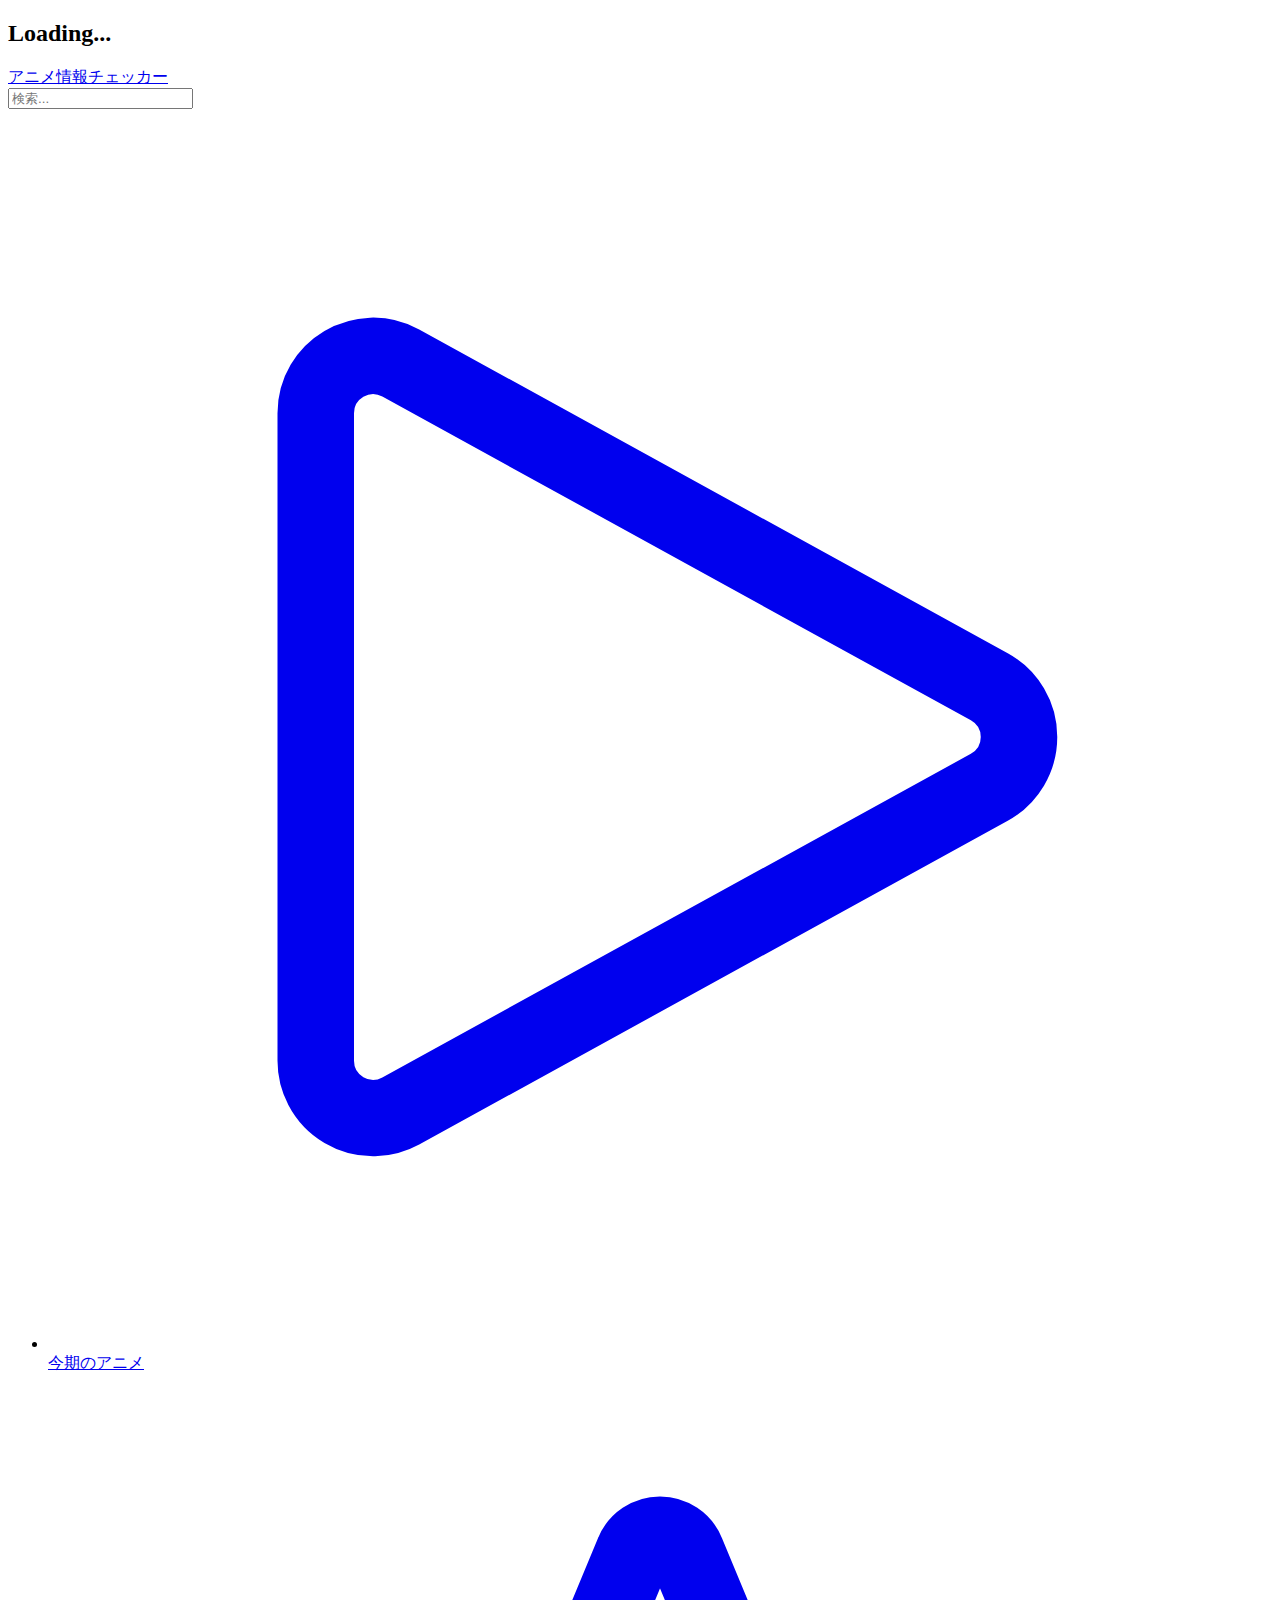
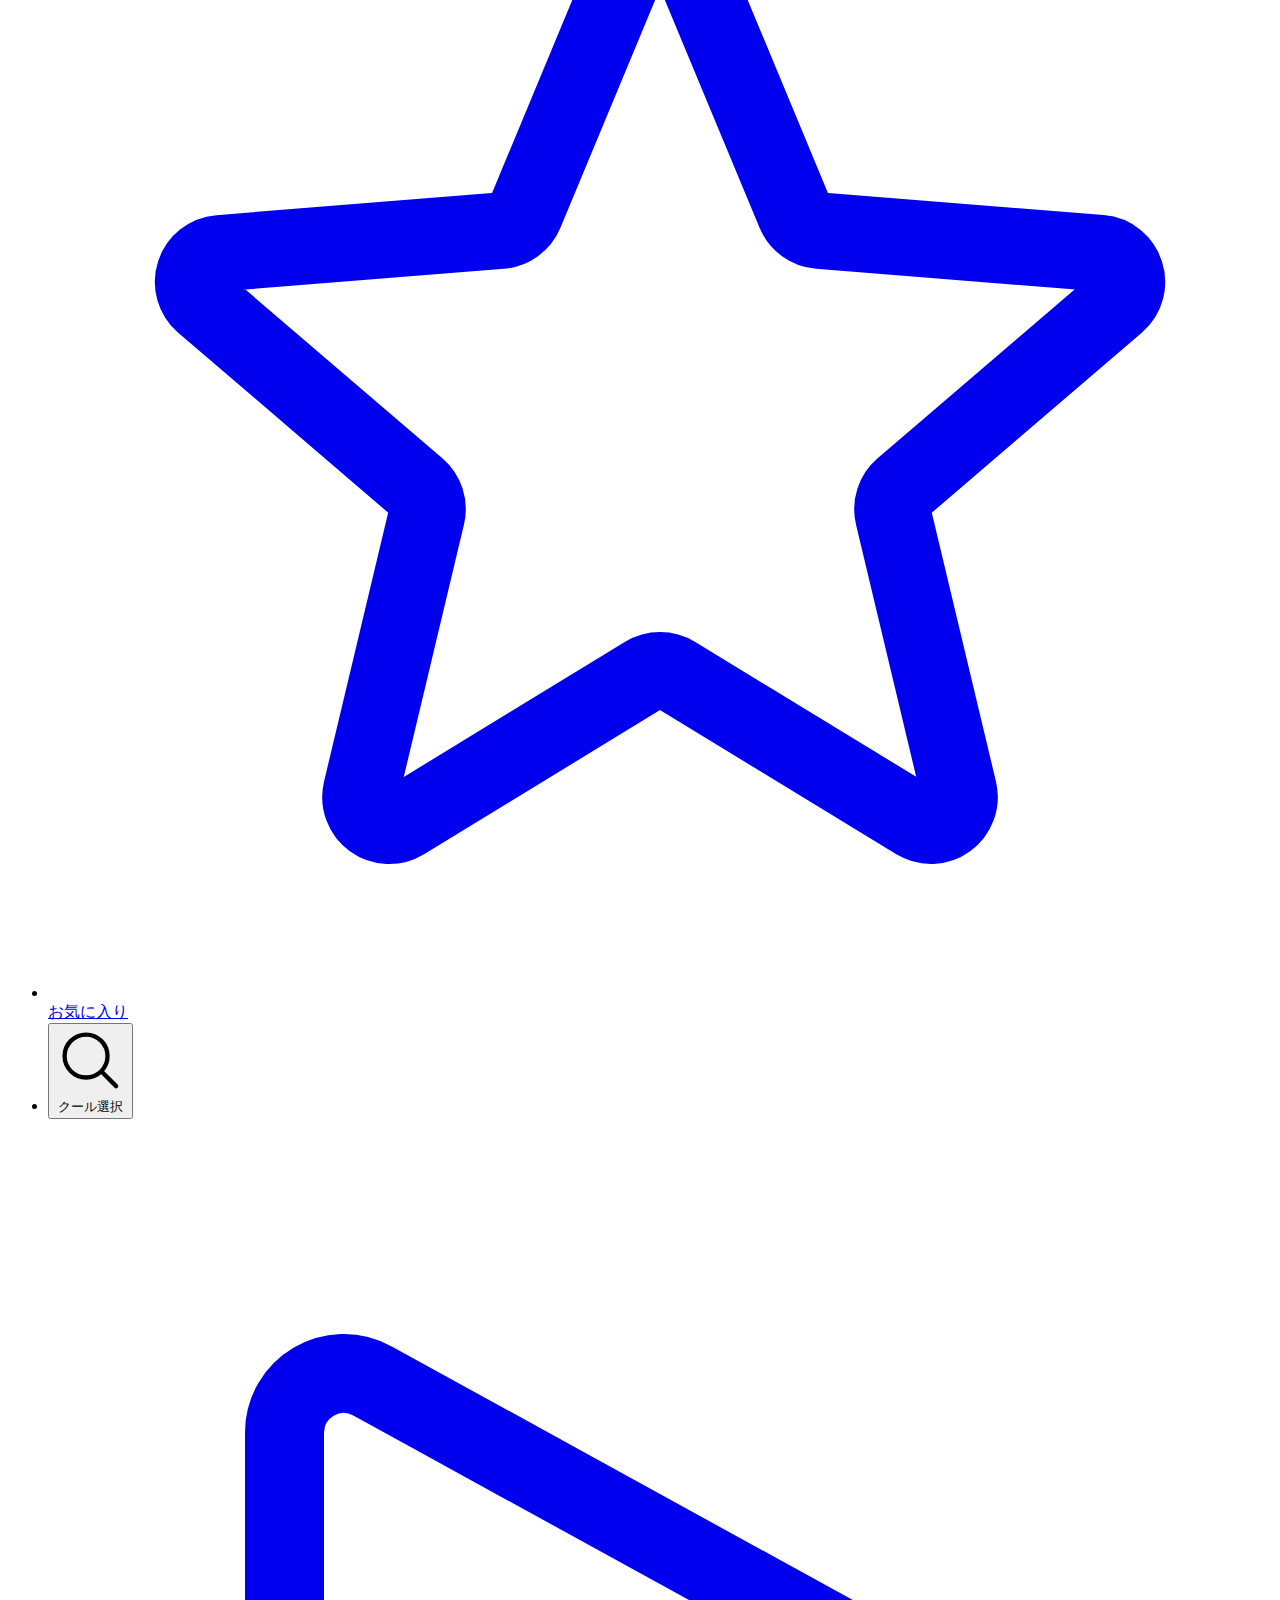
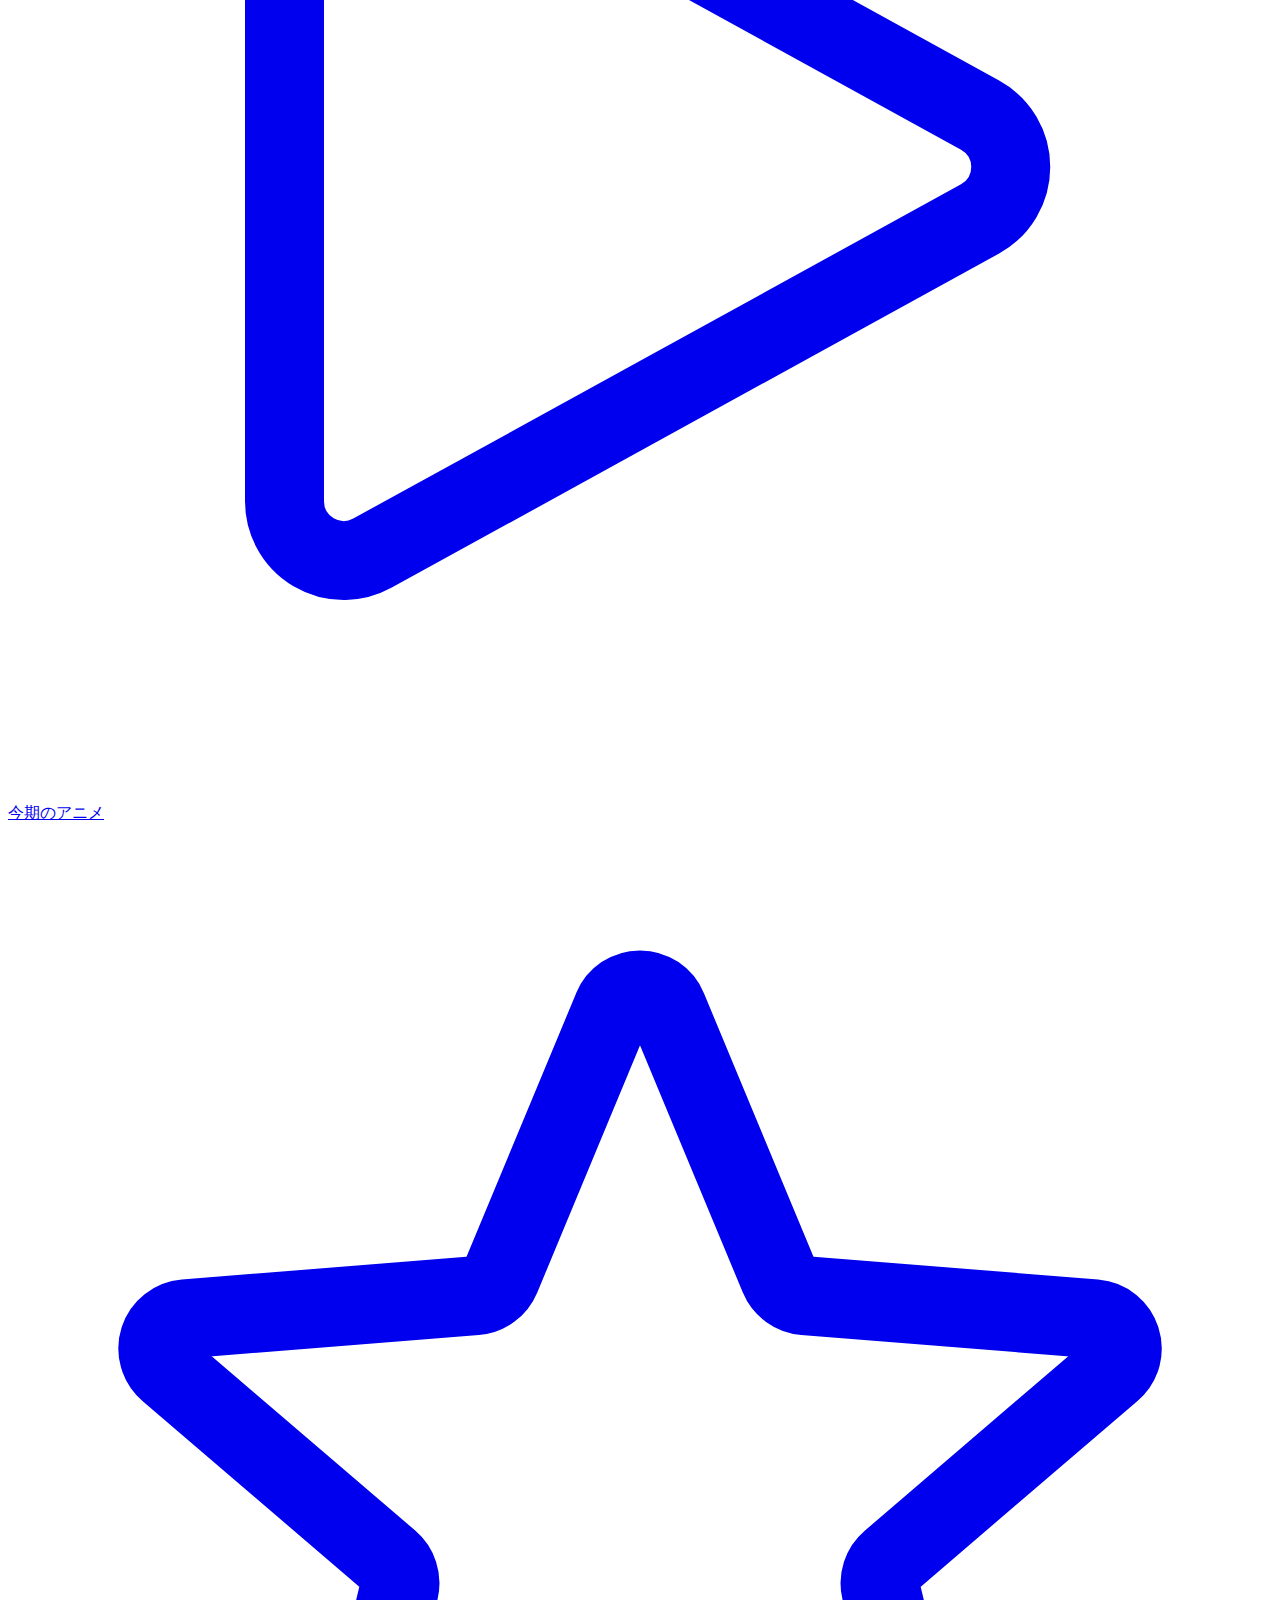
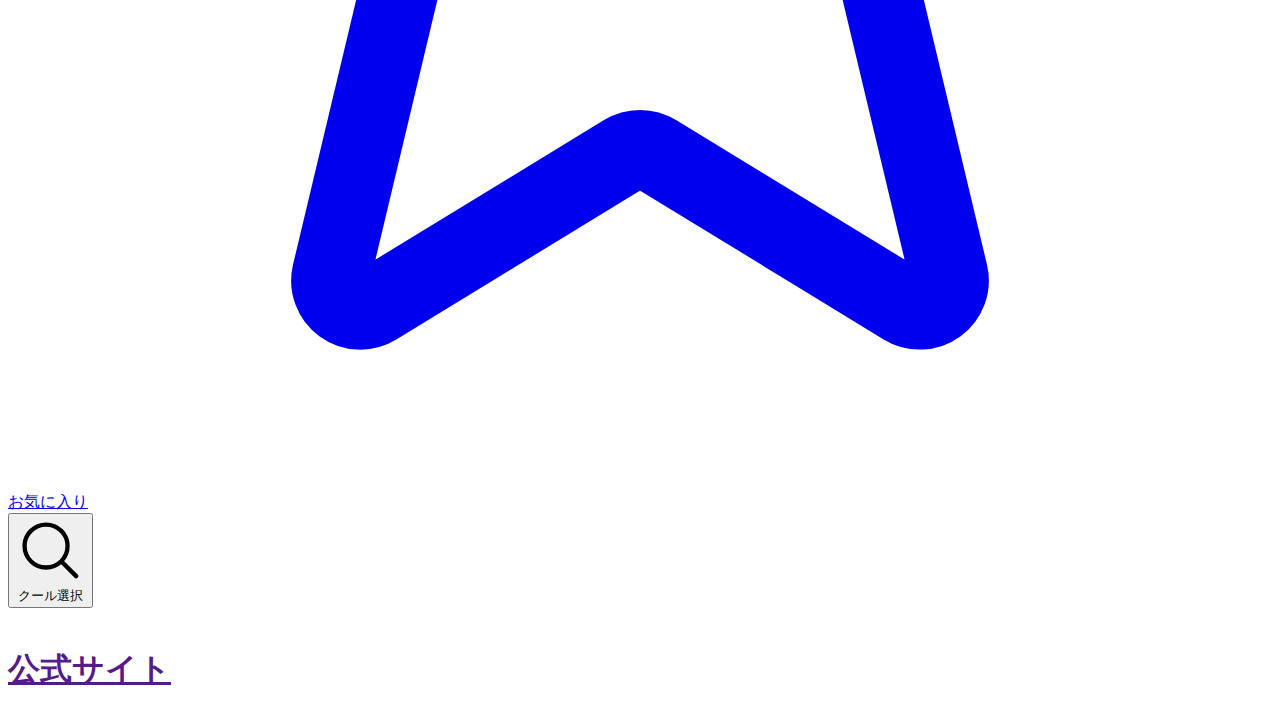
==== anime-info.html @ b95ae639 "✨ First Commit" ====
<!doctype html>
<html lang="jp" data-theme="night">

<head>
    <meta charset="UTF-8" />
    <link rel="icon" type="image/svg+xml" href="/vite.svg" />
    <meta name="viewport" content="width=device-width, initial-scale=1.0" />
    <script src="https://cdn.tailwindcss.com"></script>
    <link href="https://cdn.jsdelivr.net/npm/daisyui@3.5.1/dist/full.css" rel="stylesheet" type="text/css" />
    <title>アニメ情報チェッカー</title>
</head>

<body>
    <div id="loading"
        class="fixed top-0 left-0 right-0 bottom-0 w-full h-screen z-50 overflow-hidden bg-white flex flex-col items-center justify-center">
        <div class="flex justify-center my-20">
            <div class="animate-ping h-4 w-4 bg-blue-600 rounded-full"></div>
        </div>
        <h2 class="text-center text-black text-xl font-semibold">Loading...</h2>
    </div>

    <div class="navbar bg-base-100">
        <div class="flex-1">
            <a class="btn btn-ghost normal-case text-xl" href="/">アニメ情報チェッカー</a>
        </div>
        <div class="flex-none gap-2">
            <div class="form-control">
                <input type="text" placeholder="検索..." class="input input-bordered w-24 md:w-auto" id="search" />
            </div>
        </div>
    </div>

    <div class="flex">
        <aside id="default-sidebar"
            class="top-0 left-0 z-40 w-64 h-screen hidden 2xl:flex transition-transform -translate-x-full sm:translate-x-0"
            aria-label="Sidebar">
            <div class="h-full px-3 py-4 overflow-y-auto bg-gray-50 dark:bg-gray-800">
                <ul class="space-y-2 font-medium">
                    <li>
                        <a href="/"
                            class="flex items-center p-2 text-gray-900 rounded-lg dark:text-white hover:bg-gray-100 dark:hover:bg-gray-700 group">
                            <svg xmlns="http://www.w3.org/2000/svg" fill="none" viewBox="0 0 24 24" stroke-width="1.5"
                                stroke="currentColor" class="w-6 h-6">
                                <path stroke-linecap="round" stroke-linejoin="round"
                                    d="M5.25 5.653c0-.856.917-1.398 1.667-.986l11.54 6.348a1.125 1.125 0 010 1.971l-11.54 6.347a1.125 1.125 0 01-1.667-.985V5.653z" />
                            </svg>

                            <span class="ml-3 font-bold">今期のアニメ</span>
                        </a>
                    </li>
                    <li>
                        <a href="/liked.html"
                            class="flex items-center p-2 text-gray-900 rounded-lg dark:text-white hover:bg-gray-100 dark:hover:bg-gray-700 group">
                            <svg xmlns="http://www.w3.org/2000/svg" fill="none" viewBox="0 0 24 24" stroke-width="1.5"
                                stroke="currentColor" class="w-6 h-6">
                                <path stroke-linecap="round" stroke-linejoin="round"
                                    d="M11.48 3.499a.562.562 0 011.04 0l2.125 5.111a.563.563 0 00.475.345l5.518.442c.499.04.701.663.321.988l-4.204 3.602a.563.563 0 00-.182.557l1.285 5.385a.562.562 0 01-.84.61l-4.725-2.885a.563.563 0 00-.586 0L6.982 20.54a.562.562 0 01-.84-.61l1.285-5.386a.562.562 0 00-.182-.557l-4.204-3.602a.563.563 0 01.321-.988l5.518-.442a.563.563 0 00.475-.345L11.48 3.5z" />
                            </svg>

                            <span class="ml-3 font-bold">お気に入り</span>
                        </a>
                    </li>

                    <li>
                        <button onclick="my_modal_5.showModal()"
                            class="flex items-center p-2 text-gray-900 rounded-lg dark:text-white hover:bg-gray-100 dark:hover:bg-gray-700 group">
                            <svg xmlns="http://www.w3.org/2000/svg" fill="none" viewBox="0 0 24 24" stroke-width="1.5"
                                stroke="currentColor" class="w-6 h-6">
                                <path stroke-linecap="round" stroke-linejoin="round"
                                    d="M21 21l-5.197-5.197m0 0A7.5 7.5 0 105.196 5.196a7.5 7.5 0 0010.607 10.607z" />
                            </svg>

                            <span class="ml-3 font-bold">クール選択</span>
                        </button>
                    </li>
                </ul>
            </div>
        </aside>

        <div class="btm-nav 2xl:hidden z-40">
            <li>
                <a href="/">
                    <svg xmlns="http://www.w3.org/2000/svg" fill="none" viewBox="0 0 24 24" stroke-width="1.5"
                        stroke="currentColor" class="w-6 h-6 m-auto">
                        <path stroke-linecap="round" stroke-linejoin="round"
                            d="M5.25 5.653c0-.856.917-1.398 1.667-.986l11.54 6.348a1.125 1.125 0 010 1.971l-11.54 6.347a1.125 1.125 0 01-1.667-.985V5.653z" />
                    </svg>

                    <span class="ml-3 font-bold">今期のアニメ</span>
                </a>
            </li>
            <li>
                <a href="/liked.html">
                    <svg xmlns="http://www.w3.org/2000/svg" fill="none" viewBox="0 0 24 24" stroke-width="1.5"
                        stroke="currentColor" class="w-6 h-6 m-auto">
                        <path stroke-linecap="round" stroke-linejoin="round"
                            d="M11.48 3.499a.562.562 0 011.04 0l2.125 5.111a.563.563 0 00.475.345l5.518.442c.499.04.701.663.321.988l-4.204 3.602a.563.563 0 00-.182.557l1.285 5.385a.562.562 0 01-.84.61l-4.725-2.885a.563.563 0 00-.586 0L6.982 20.54a.562.562 0 01-.84-.61l1.285-5.386a.562.562 0 00-.182-.557l-4.204-3.602a.563.563 0 01.321-.988l5.518-.442a.563.563 0 00.475-.345L11.48 3.5z" />
                    </svg>

                    <span class="ml-3 font-bold">お気に入り</span>
                </a>
            </li>

            <li>
                <button onclick="my_modal_5.showModal()">
                    <svg xmlns="http://www.w3.org/2000/svg" fill="none" viewBox="0 0 24 24" stroke-width="1.5"
                        stroke="currentColor" class="w-6 h-6 m-auto">
                        <path stroke-linecap="round" stroke-linejoin="round"
                            d="M21 21l-5.197-5.197m0 0A7.5 7.5 0 105.196 5.196a7.5 7.5 0 0010.607 10.607z" />
                    </svg>

                    <span class="ml-3 font-bold">クール選択</span>
                </button>
            </li>
        </div>

        <dialog id="my_modal_5" class="modal modal-bottom sm:modal-middle">
            <form method="dialog" class="modal-box">
                <h3 class="font-bold text-lg">クールを選択</h3>
                <div class="flex py-5">
                    <select class="select select-primary w-full max-w-xs" id="years">
                    </select>

                    <select class="select select-primary w-full max-w-xs" id="seasons">
                        <option id="1">冬</option>
                        <option id="2">春</option>
                        <option id="3">夏</option>
                        <option id="4">秋</option>
                    </select>
                </div>

                <div class="modal-action">
                    <!-- if there is a button in form, it will close the modal -->
                    <button class="btn" id="searchButton">Search</button>
                    <button class="btn">cancel</button>
                </div>
            </form>
        </dialog>

        <dialog id="my_modal_6" class="modal modal-bottom sm:modal-middle">
            <form method="dialog" class="modal-box">
                <h3 class="font-bold text-lg">アニメをお気に入りから削除しますか?</h3>
                <p class="py-4">このアニメをお気に入りから削除します。本当によろしいですか?</p>

                <div class="modal-action">
                    <button class="btn btn-error w-32 h-12" id="removeButton">お気に入りから削除</button>
                    <button class="btn">cancel</button>
                </div>
            </form>
        </dialog>

        <div id="animeinfo">
            <img src="" class="w-screen h-96 object-cover object-left-center" id="image">
            <h1 class="text-4xl font-bold p-5" id="title"></h1>
            <div id="likeButton">
            </div>
            <h1 class="text-2xl p-5" id="twitter"></h1>
            <h1 class="px-5" id="twitter-tag"></h1>
            <h1 class="px-5" id="seichi"></h1>
            <a href="" id="official-site">
                <h1 class="px-5">公式サイト</h1>
            </a>
            <h1 class="py-20"></h1>
        </div>

        <script src="/scripts/index.js"></script>
        <script type="module" src="/scripts/anime-info.js"></script>
    </div>

</body>

</html>
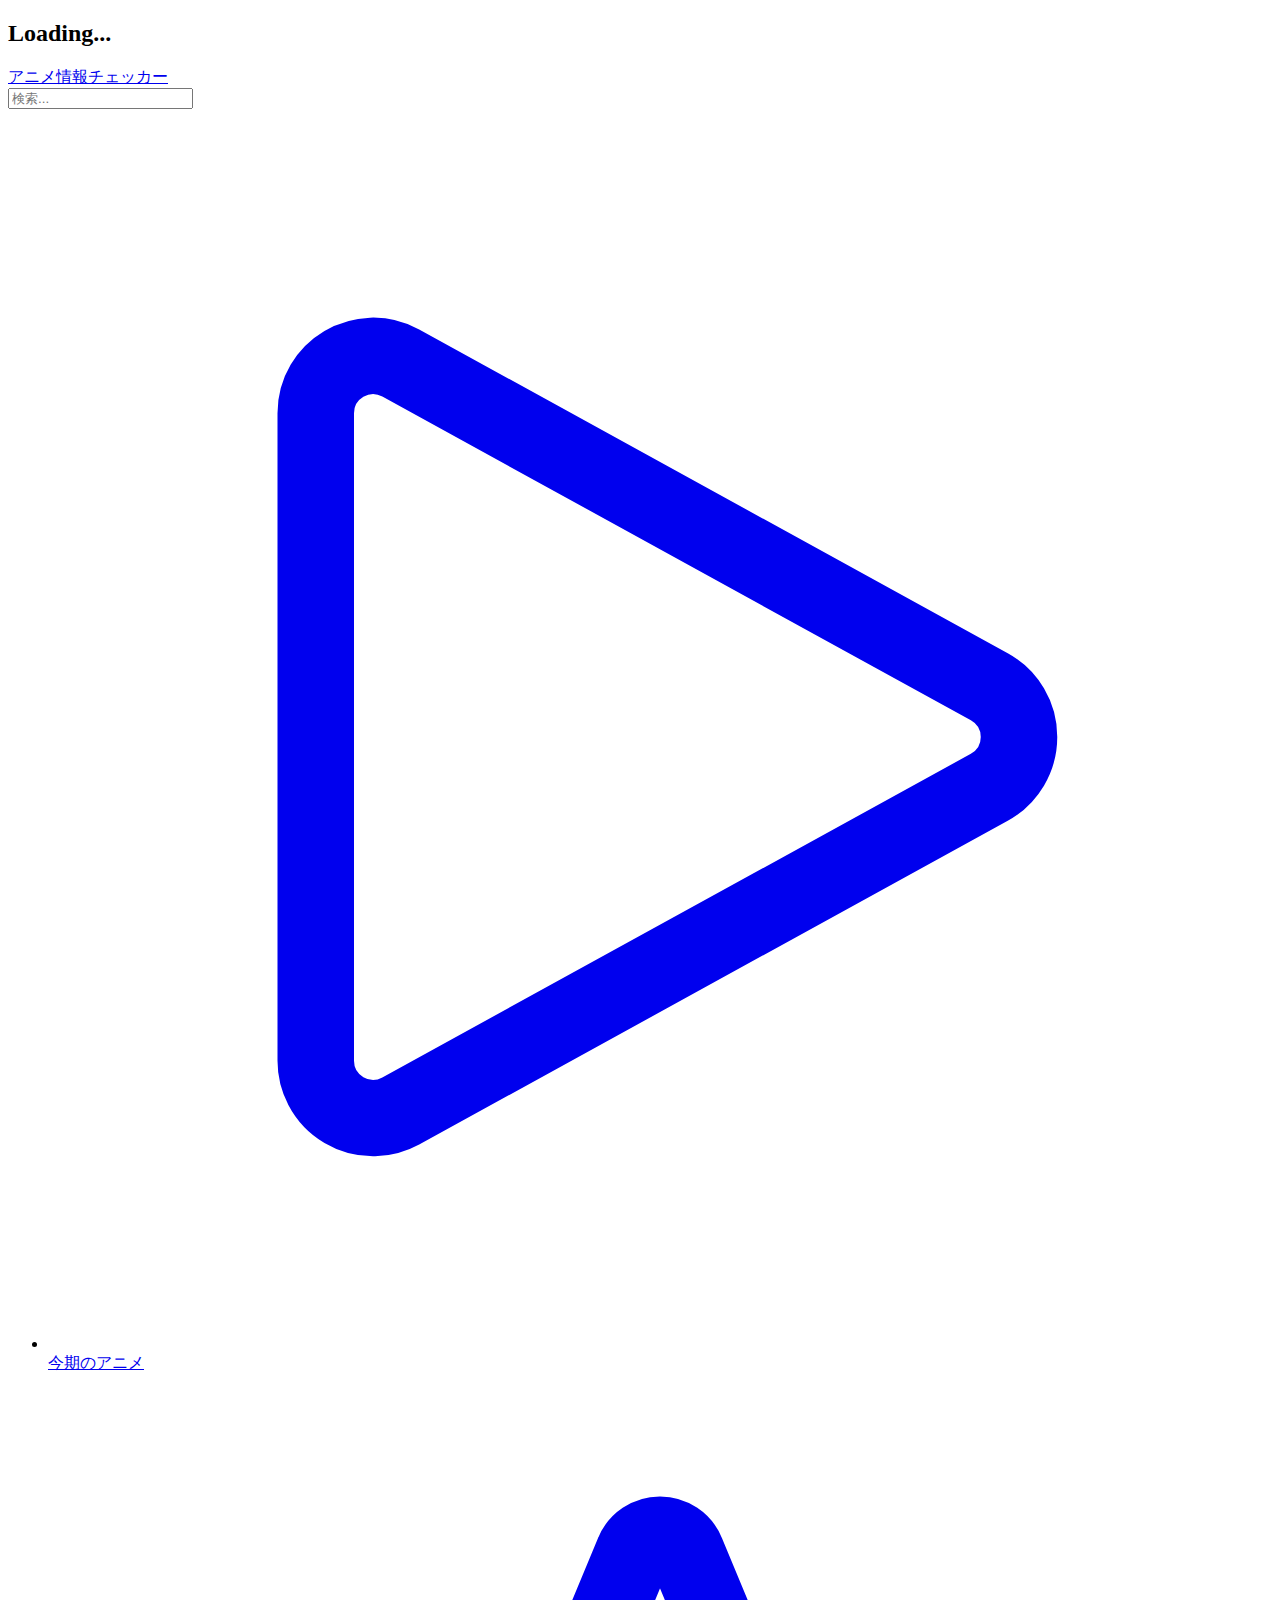
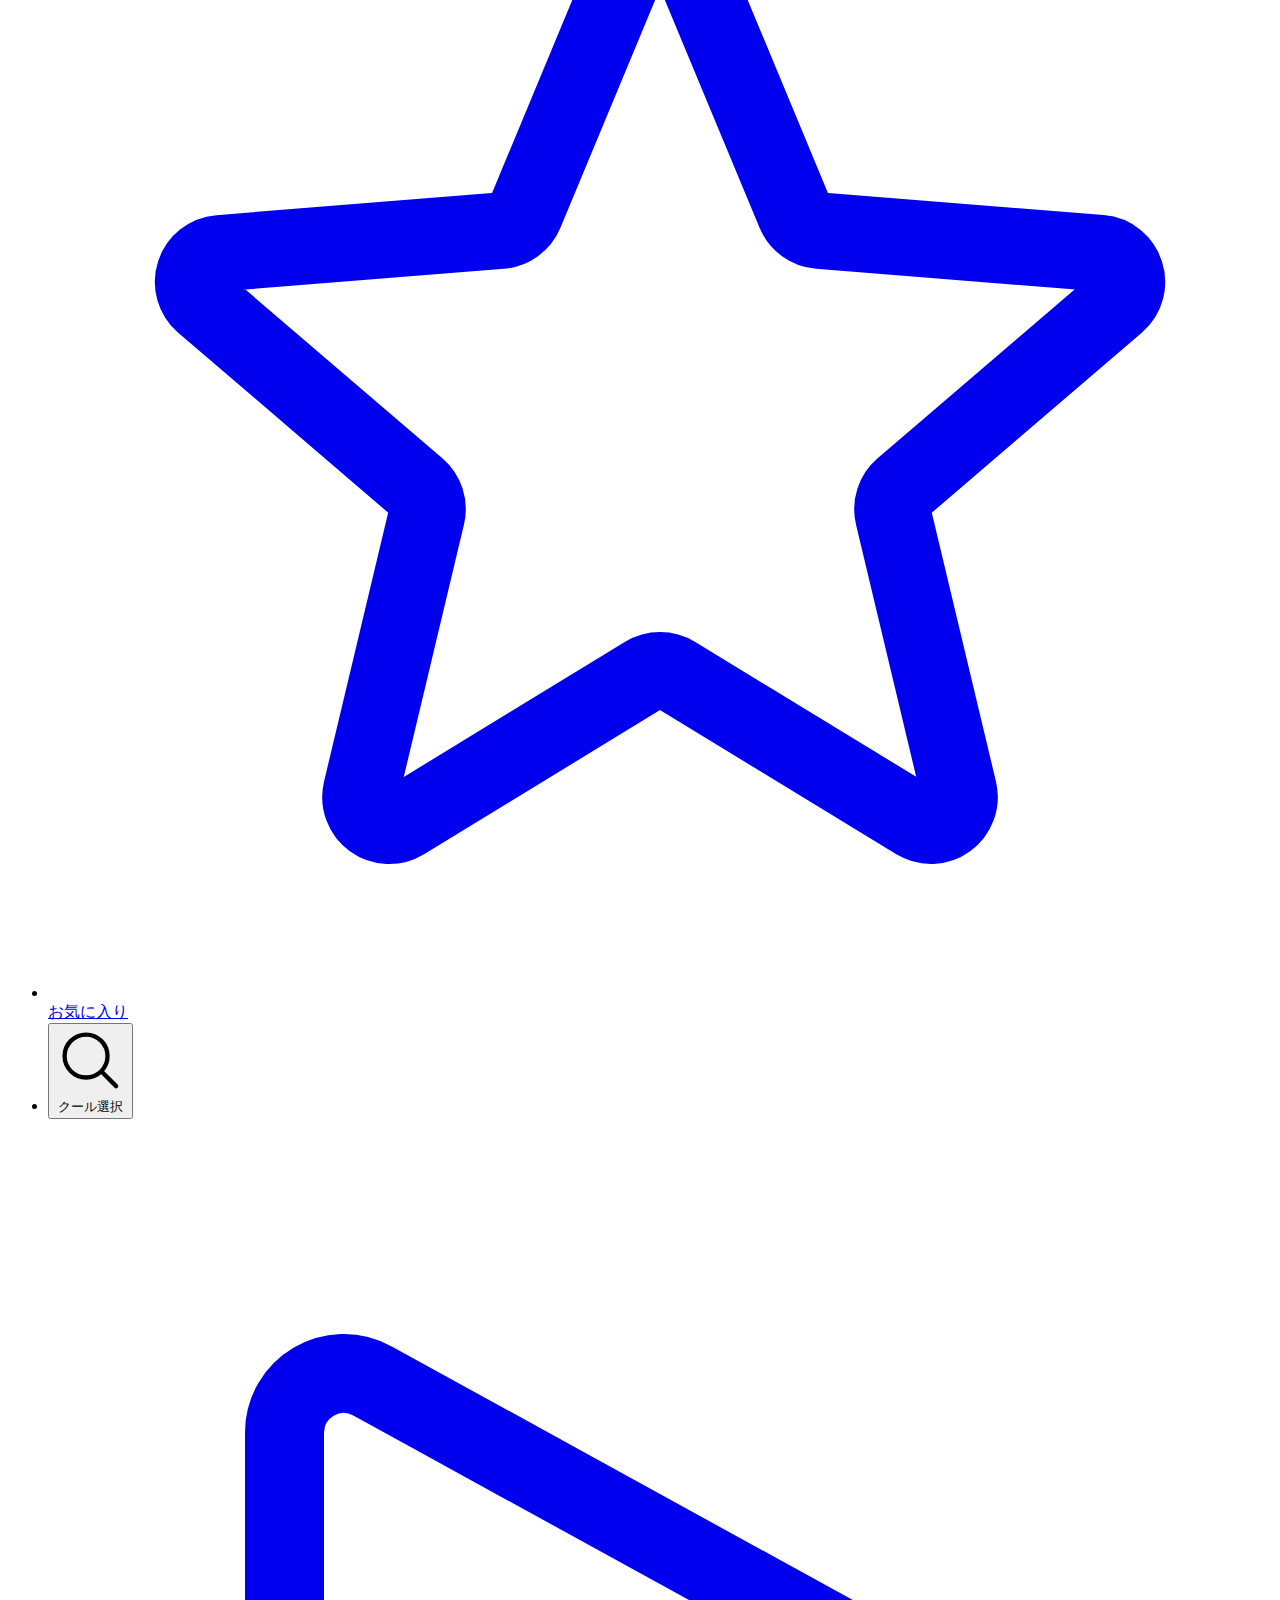
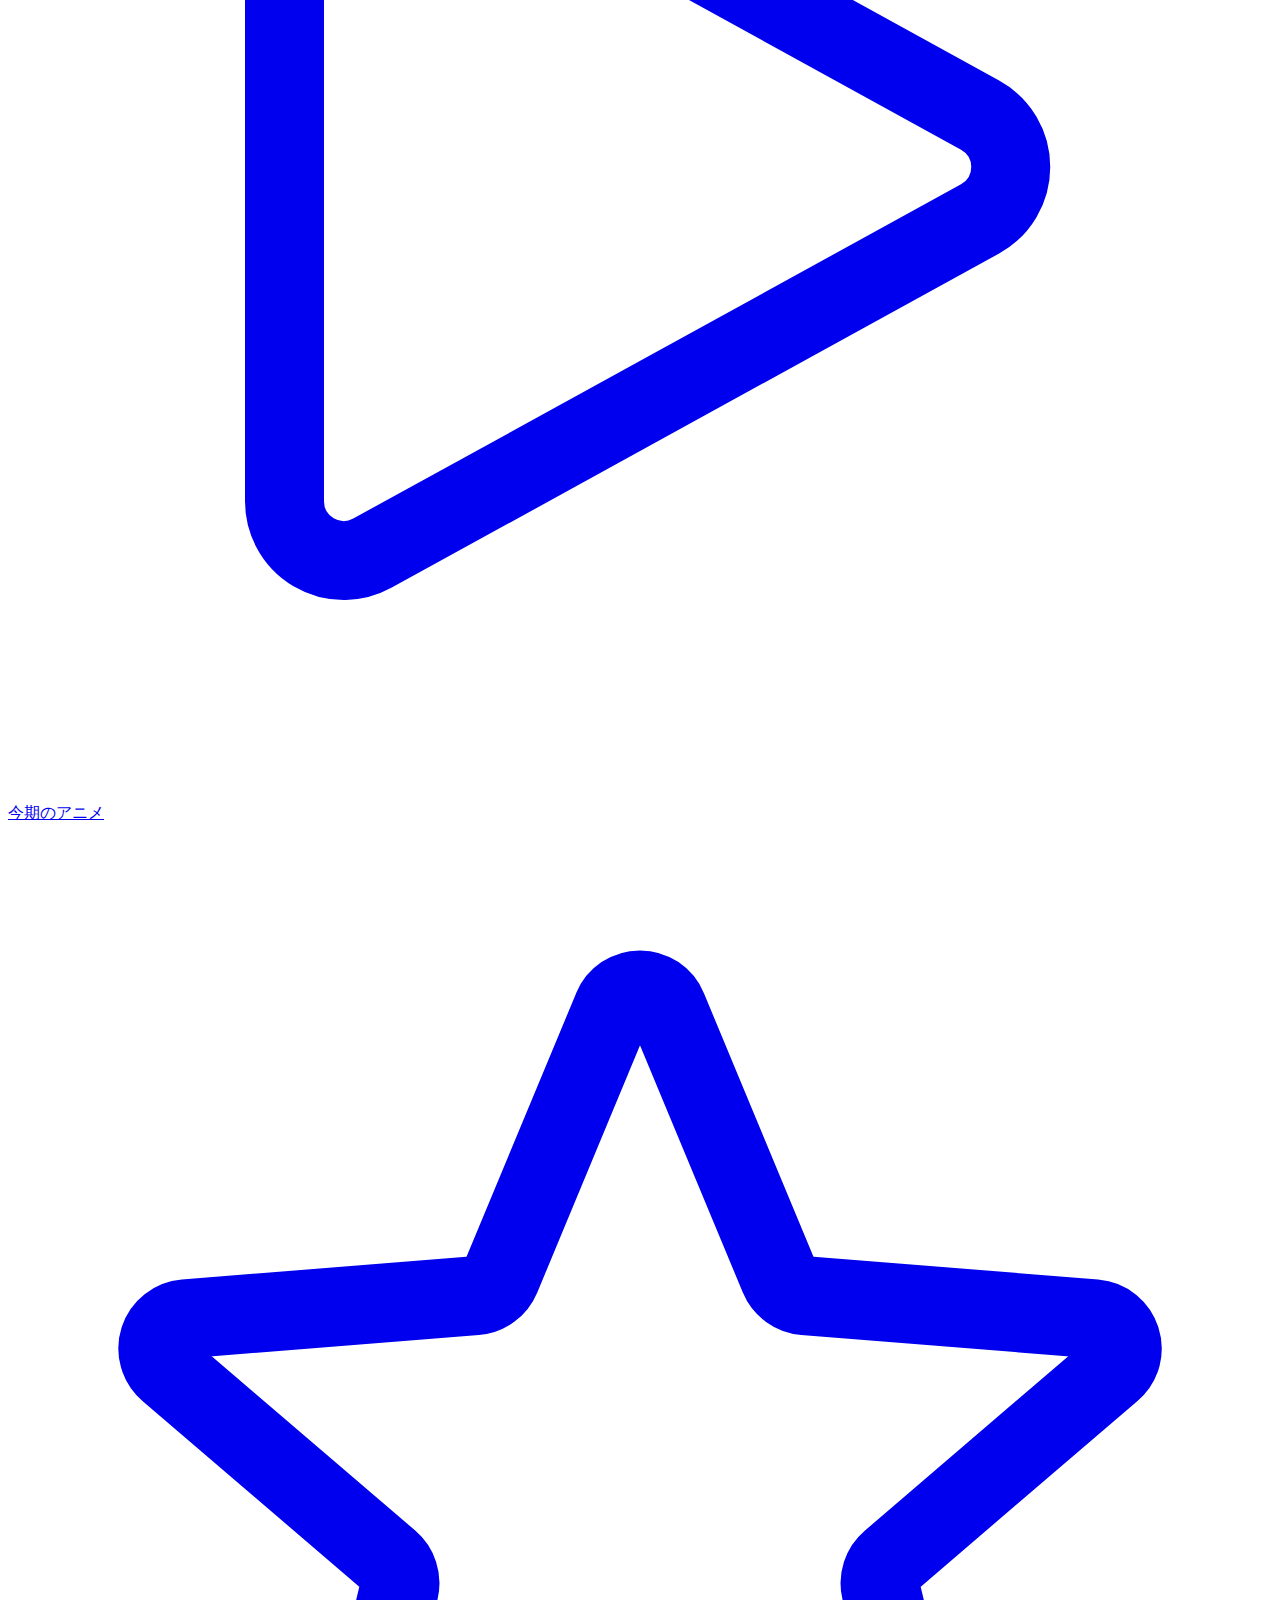
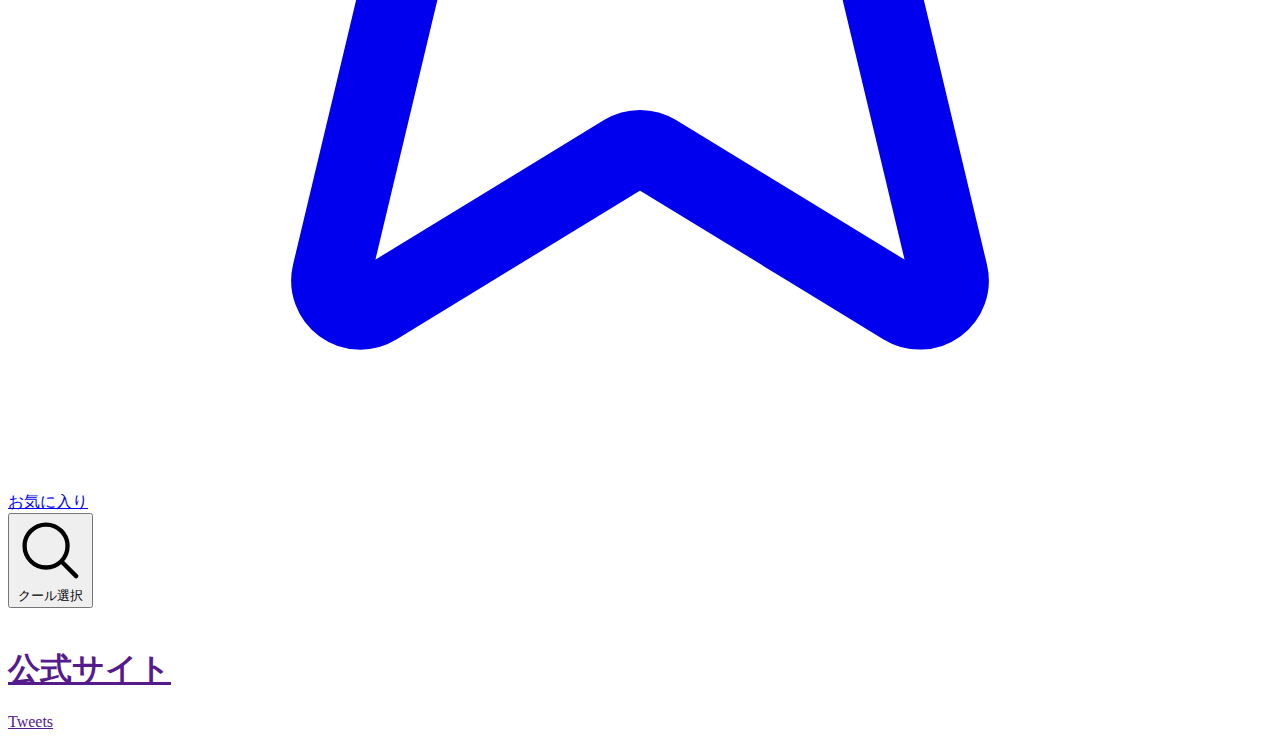
==== commit baa5e704: "Merge pull request #1 from akazdayo/master" ====
--- a/anime-info.html
+++ b/anime-info.html
@@ -3,7 +3,7 @@
 
 <head>
     <meta charset="UTF-8" />
-    <link rel="icon" type="image/svg+xml" href="/vite.svg" />
+    <link rel="icon" type="image/svg+xml" href="public/vite.svg" />
     <meta name="viewport" content="width=device-width, initial-scale=1.0" />
     <script src="https://cdn.tailwindcss.com"></script>
     <link href="https://cdn.jsdelivr.net/npm/daisyui@3.5.1/dist/full.css" rel="stylesheet" type="text/css" />
@@ -21,7 +21,7 @@
 
     <div class="navbar bg-base-100">
         <div class="flex-1">
-            <a class="btn btn-ghost normal-case text-xl" href="/">アニメ情報チェッカー</a>
+            <a class="btn btn-ghost normal-case text-xl" href="index.html">アニメ情報チェッカー</a>
         </div>
         <div class="flex-none gap-2">
             <div class="form-control">
@@ -37,7 +37,7 @@
             <div class="h-full px-3 py-4 overflow-y-auto bg-gray-50 dark:bg-gray-800">
                 <ul class="space-y-2 font-medium">
                     <li>
-                        <a href="/"
+                        <a href="index.html"
                             class="flex items-center p-2 text-gray-900 rounded-lg dark:text-white hover:bg-gray-100 dark:hover:bg-gray-700 group">
                             <svg xmlns="http://www.w3.org/2000/svg" fill="none" viewBox="0 0 24 24" stroke-width="1.5"
                                 stroke="currentColor" class="w-6 h-6">
@@ -49,7 +49,7 @@
                         </a>
                     </li>
                     <li>
-                        <a href="/liked.html"
+                        <a href="liked.html"
                             class="flex items-center p-2 text-gray-900 rounded-lg dark:text-white hover:bg-gray-100 dark:hover:bg-gray-700 group">
                             <svg xmlns="http://www.w3.org/2000/svg" fill="none" viewBox="0 0 24 24" stroke-width="1.5"
                                 stroke="currentColor" class="w-6 h-6">
@@ -79,7 +79,7 @@
 
         <div class="btm-nav 2xl:hidden z-40">
             <li>
-                <a href="/">
+                <a href="index.html">
                     <svg xmlns="http://www.w3.org/2000/svg" fill="none" viewBox="0 0 24 24" stroke-width="1.5"
                         stroke="currentColor" class="w-6 h-6 m-auto">
                         <path stroke-linecap="round" stroke-linejoin="round"
@@ -90,7 +90,7 @@
                 </a>
             </li>
             <li>
-                <a href="/liked.html">
+                <a href="liked.html">
                     <svg xmlns="http://www.w3.org/2000/svg" fill="none" viewBox="0 0 24 24" stroke-width="1.5"
                         stroke="currentColor" class="w-6 h-6 m-auto">
                         <path stroke-linecap="round" stroke-linejoin="round"
@@ -152,19 +152,23 @@
         <div id="animeinfo">
             <img src="" class="w-screen h-96 object-cover object-left-center" id="image">
             <h1 class="text-4xl font-bold p-5" id="title"></h1>
-            <div id="likeButton">
+            <div id="likeButton" class="p-5">
             </div>
             <h1 class="text-2xl p-5" id="twitter"></h1>
             <h1 class="px-5" id="twitter-tag"></h1>
+            <h1 class="px-5" id="company-name"></h1>
             <h1 class="px-5" id="seichi"></h1>
-            <a href="" id="official-site">
-                <h1 class="px-5">公式サイト</h1>
+            <a href="" id="official-site" class="p-5">
+                <h1 class="px-5 btn btn-warning">公式サイト</h1>
             </a>
+            <a class="twitter-timeline" id="official-timeline" href="" data-width="500" data-height="1000"
+                data-theme="dark">Tweets</a>
+            <script async src="https://platform.twitter.com/widgets.js" charset="utf-8"></script>
             <h1 class="py-20"></h1>
         </div>
 
-        <script src="/scripts/index.js"></script>
-        <script type="module" src="/scripts/anime-info.js"></script>
+        <script src="scripts/index.js"></script>
+        <script type="module" src="scripts/anime-info.js"></script>
     </div>
 
 </body>
